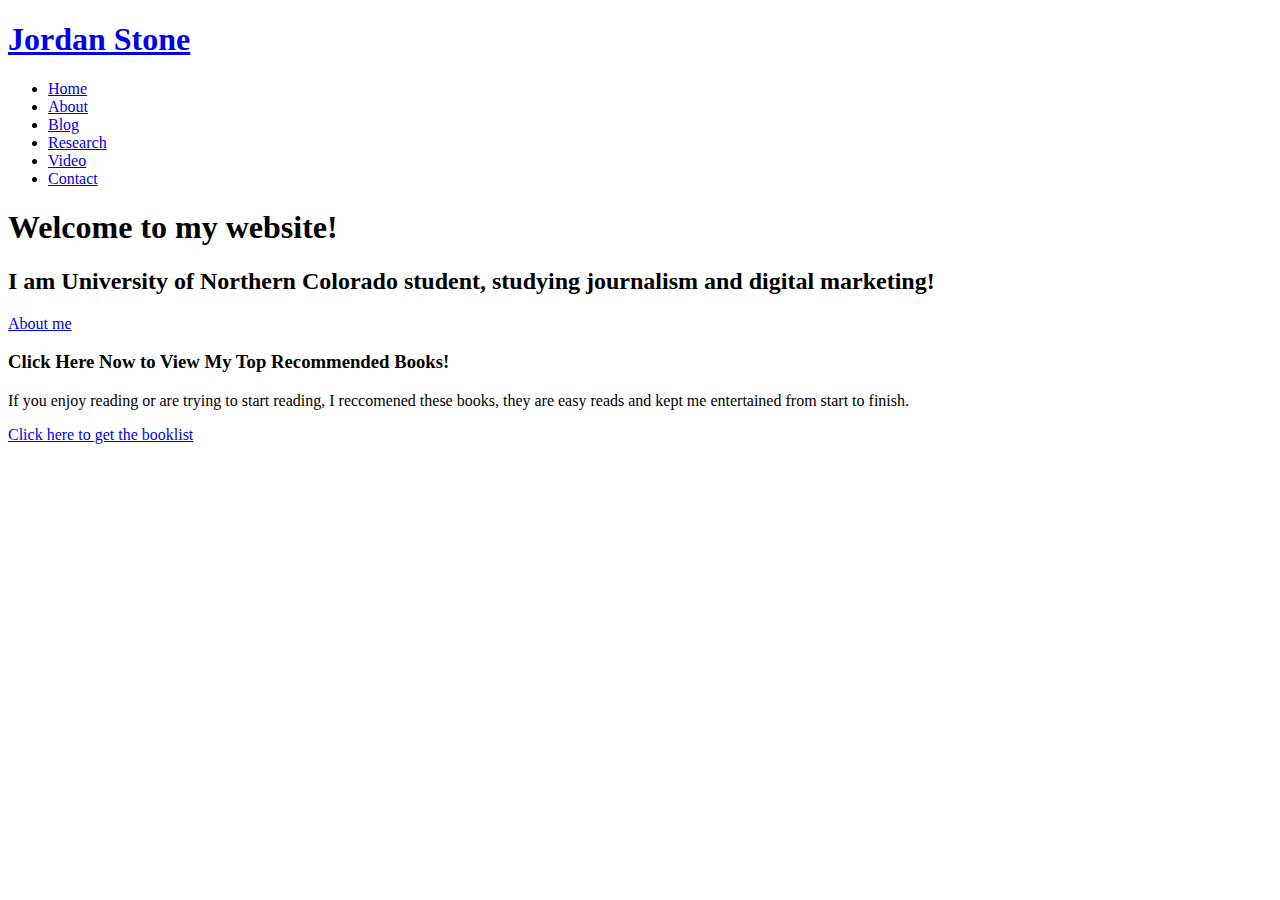
==== index.html @ b7fa1c41 "Update index.html" ====
<!DOCTYPE html>
<html lang="en">

<head> <!-- contents of the head element are not displayed on the page. Instead it contains metadata about the page -->
  <meta charset="utf-8">
  <meta content="width=device-width, initial-scale=1.0" name="viewport">

  <title>Jordan Stone</title>
  <meta name="description" content="This is the website of Daniel Brannon. He is an Associate Professor of Marketing at the University of Northern Colorado">
  <meta name="keywords" content="jordan stone, marketing, northern colorado, journalism, student, digital marketing" >

  <!-- Favicons -->
  <link href="assets/img/cat-favicon.png" rel="icon"> <!-- replaced original favicon with cat-->
  <link href="assets/img/apple-touch-icon.png" rel="apple-touch-icon"> <!-- not sure what this one is for-->

  <!-- Google Fonts -->
  <link href="https://fonts.googleapis.com/css?family=Open+Sans:300,300i,400,400i,700,700i|Poppins:300,400,500,700" rel="stylesheet">

  <!-- Vendor CSS Files -->
  <link href="assets/vendor/aos/aos.css" rel="stylesheet">
  <link href="assets/vendor/bootstrap/css/bootstrap.min.css" rel="stylesheet">
  <link href="assets/vendor/bootstrap-icons/bootstrap-icons.css" rel="stylesheet">
  <link href="assets/vendor/boxicons/css/boxicons.min.css" rel="stylesheet">
  <link href="assets/vendor/glightbox/css/glightbox.min.css" rel="stylesheet">
  <link href="assets/vendor/swiper/swiper-bundle.min.css" rel="stylesheet">

  <!-- Template Main CSS File -->
  <link href="assets/css/style.css" rel="stylesheet">

</head>

<body> <!-- the body element contains the content of the webpage TEST123-->

  <!-- ======= Header ======= --> <!-- header element represents introductory content such as navigation aids and some heading elements-->
  <header id="header" class="fixed-top d-flex align-items-center header-transparent"> 
    <div class="container d-flex justify-content-between align-items-center"> <!-- div tag defines a section in the HTML document--used as a container for HTML elements--can be styled with CSS -->

      <div id="logo">
        <h1><a href="index.html">Jordan Stone</a></h1> <!-- use this to place your name at the top right of the page -->
      </div>

      <nav id="navbar" class="navbar"> <!-- this section provides nagitation links -->
        <ul>
          <li><a class="nav-link scrollto active" href="#hero">Home</a></li> <!-- call to CSS class for navigation formatting -->
          <li><a class="nav-link scrollto" href="about.html">About</a></li>
          <li><a class="nav-link scrollto" href="blog.html">Blog</a></li>
          <li><a class="nav-link scrollto " href="research1.html">Research</a></li>
          <li><a class="nav-link scrollto" href="video.html">Video</a></li>
          <li><a class="nav-link scrollto" href="contact.html">Contact</a></li>
        </ul>
        <i class="bi bi-list mobile-nav-toggle"></i>
      </nav><!-- .navbar -->
    </div>
  </header><!-- End Header -->

  <!-- ======= Hero Section ======= --> <!-- section element is a generic standalone section of the document -->
  <section id="hero"> <!-- this section is formatting the top fold of the page and setting the background image with a call to hero-container class in CSS sheet -->
    <div class="hero-container" data-aos="zoom-in" data-aos-delay="100">
      <h1>Welcome to my website!</h1> <!-- Font style sizes etc are set in the hero section of the CSS sheet -->
      <h2>I am University of Northern Colorado student, studying journalism and digital marketing!</h2>
      <a href="about.html" class="btn-get-started">About me</a> <!-- this sets button font on the top fold -->
    </div>
  </section><!-- End Hero Section -->

  <main id="main">

    <!-- ======= Call To Action Section ======= -->
    <section id="call-to-action">
      <div class="container">
        <div class="row" data-aos="zoom-in">
          <div class="col-lg-9 text-center text-lg-start">
            <h3 class="cta-title">Click Here Now to View My Top Recommended Books!</h3>
            <p class="cta-text"> If you enjoy reading or are trying to start reading, I reccomened these books, they are easy reads and kept me entertained from start to finish. </p>
          </div>
          <div class="col-lg-3 cta-btn-container text-center">
            <a class="cta-btn align-middle" href="blog.html">Click here to get the booklist</a>
          </div>
        </div>

      </div>
    </section><!-- End Call To Action Section -->

  </main><!-- End #main -->

  <a href="#" class="back-to-top d-flex align-items-center justify-content-center"><i class="bi bi-arrow-up-short"></i></a>

  <!-- Vendor JS Files -->
  <script src="assets/vendor/purecounter/purecounter.js"></script>
  <script src="assets/vendor/aos/aos.js"></script>
  <script src="assets/vendor/bootstrap/js/bootstrap.bundle.min.js"></script>
  <script src="assets/vendor/glightbox/js/glightbox.min.js"></script>
  <script src="assets/vendor/isotope-layout/isotope.pkgd.min.js"></script>
  <script src="assets/vendor/swiper/swiper-bundle.min.js"></script>
  <script src="assets/vendor/php-email-form/validate.js"></script>

  <!-- Template Main JS File -->
  <script src="assets/js/main.js"></script>

</body>

</html>
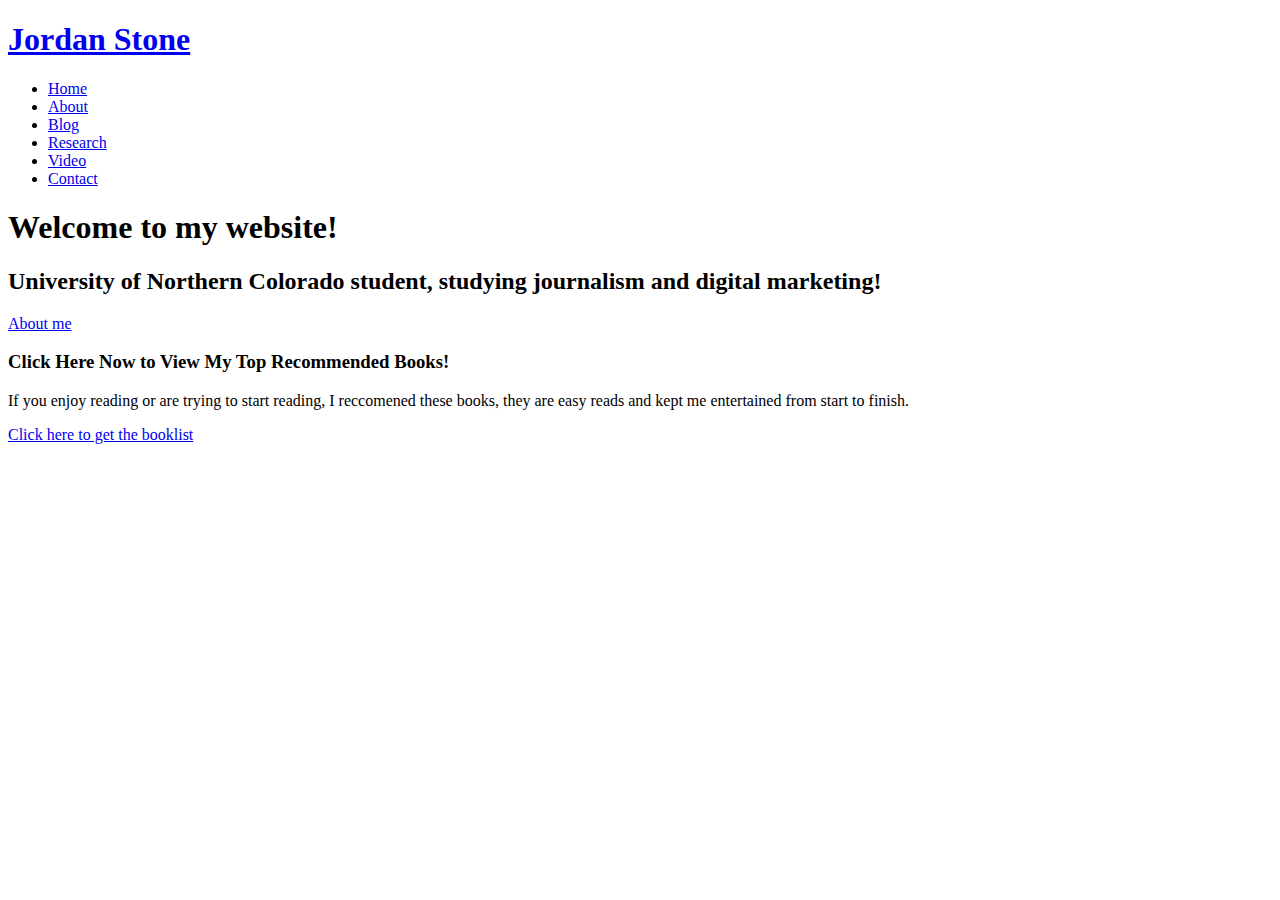
==== commit 0f5c5824: "Update index.html" ====
--- a/index.html
+++ b/index.html
@@ -6,7 +6,7 @@
   <meta content="width=device-width, initial-scale=1.0" name="viewport">
 
   <title>Jordan Stone</title>
-  <meta name="description" content="This is the website of Daniel Brannon. He is an Associate Professor of Marketing at the University of Northern Colorado">
+  <meta name="description" content="This is the website of Jordan Stone. She is a student at the University of Northern Colorado">
   <meta name="keywords" content="jordan stone, marketing, northern colorado, journalism, student, digital marketing" >
 
   <!-- Favicons -->
@@ -57,7 +57,7 @@
   <section id="hero"> <!-- this section is formatting the top fold of the page and setting the background image with a call to hero-container class in CSS sheet -->
     <div class="hero-container" data-aos="zoom-in" data-aos-delay="100">
       <h1>Welcome to my website!</h1> <!-- Font style sizes etc are set in the hero section of the CSS sheet -->
-      <h2>I am University of Northern Colorado student, studying journalism and digital marketing!</h2>
+      <h2>University of Northern Colorado student, studying journalism and digital marketing!</h2>
       <a href="about.html" class="btn-get-started">About me</a> <!-- this sets button font on the top fold -->
     </div>
   </section><!-- End Hero Section -->
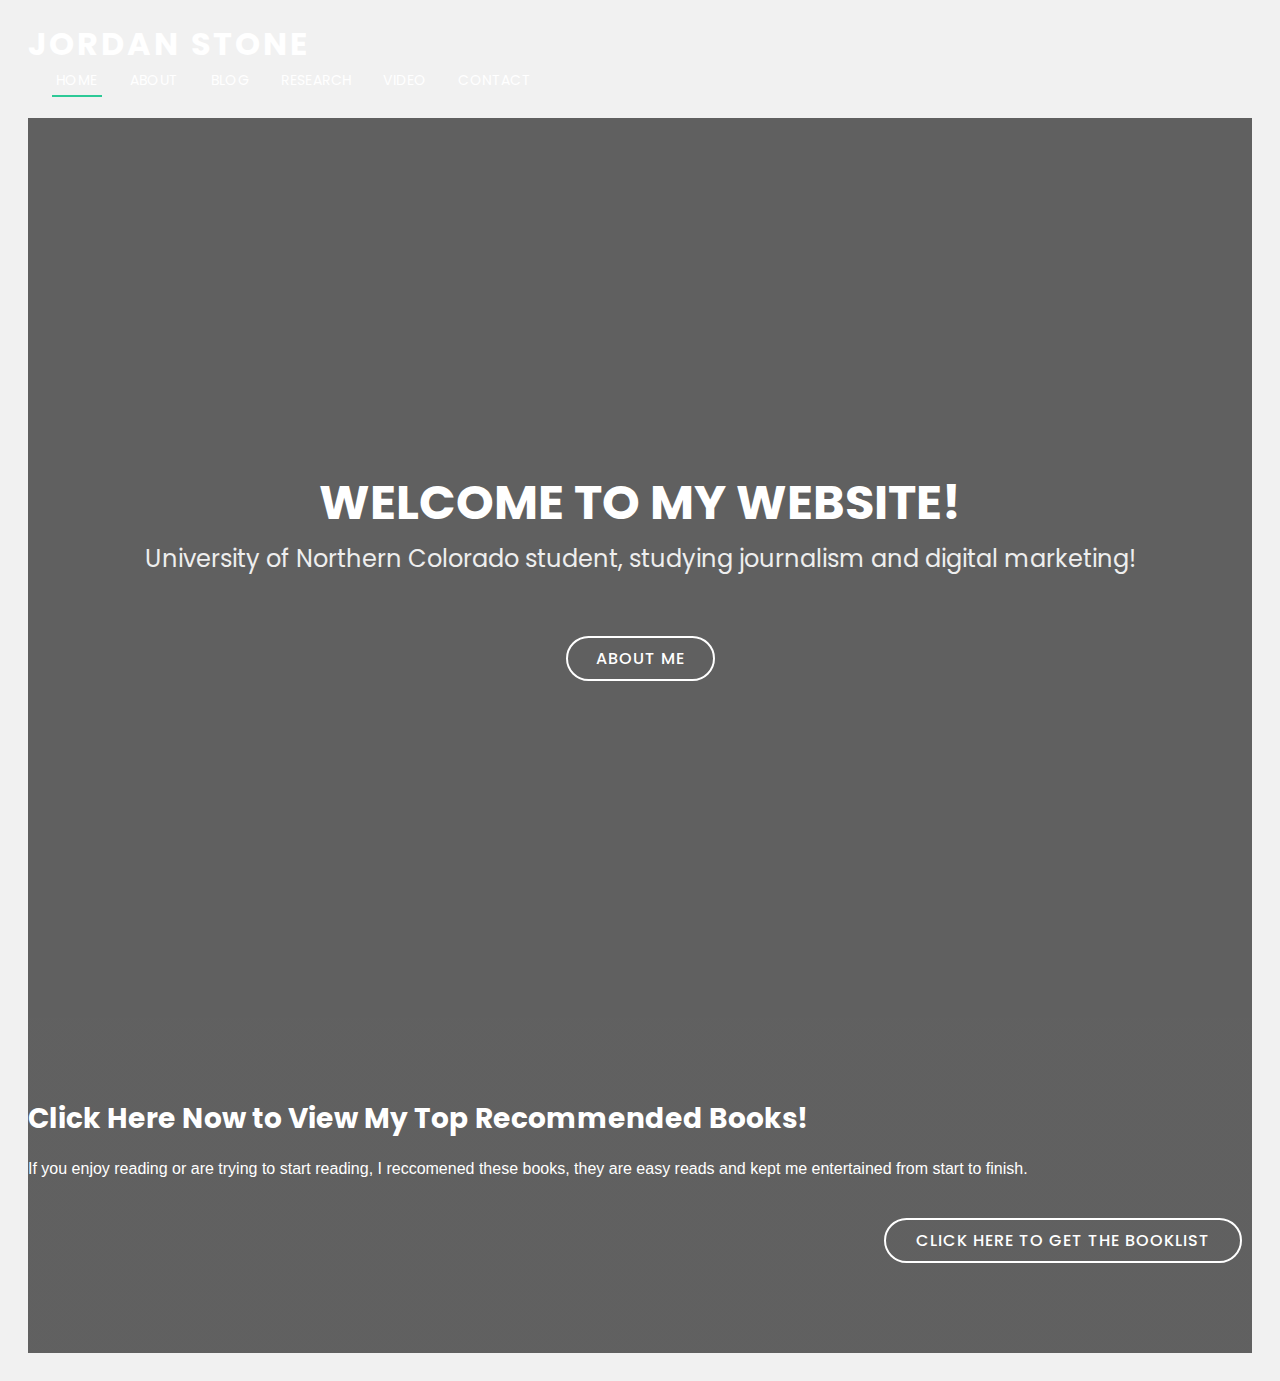
==== commit 08ac54a3: "Index Code" ====
--- a/index.html
+++ b/index.html
@@ -4,7 +4,13 @@
 <head> <!-- contents of the head element are not displayed on the page. Instead it contains metadata about the page -->
   <meta charset="utf-8">
   <meta content="width=device-width, initial-scale=1.0" name="viewport">
-
+<!-- Google Tag Manager -->
+<script>(function(w,d,s,l,i){w[l]=w[l]||[];w[l].push({'gtm.start':
+  new Date().getTime(),event:'gtm.js'});var f=d.getElementsByTagName(s)[0],
+  j=d.createElement(s),dl=l!='dataLayer'?'&l='+l:'';j.async=true;j.src=
+  'https://www.googletagmanager.com/gtm.js?id='+i+dl;f.parentNode.insertBefore(j,f);
+  })(window,document,'script','dataLayer','GTM-NF3WMVLT');</script>
+  <!-- End Google Tag Manager -->
   <title>Jordan Stone</title>
   <meta name="description" content="This is the website of Jordan Stone. She is a student at the University of Northern Colorado">
   <meta name="keywords" content="jordan stone, marketing, northern colorado, journalism, student, digital marketing" >
@@ -95,7 +101,10 @@
 
   <!-- Template Main JS File -->
   <script src="assets/js/main.js"></script>
-
+<!-- Google Tag Manager (noscript) -->
+<noscript><iframe src="https://www.googletagmanager.com/ns.html?id=GTM-NF3WMVLT"
+  height="0" width="0" style="display:none;visibility:hidden"></iframe></noscript>
+  <!-- End Google Tag Manager (noscript) -->
 </body>
 
 </html>
--- a/assets/css/style.css
+++ b/assets/css/style.css
@@ -0,0 +1,1028 @@
+/**
+* Template Name: Regna - v4.7.0
+* Template URL: https://bootstrapmade.com/regna-bootstrap-onepage-template/
+* Author: BootstrapMade.com
+* License: https://bootstrapmade.com/license/
+*/
+
+/*--------------------------------------------------------------
+# General
+--------------------------------------------------------------*/
+body {
+  background: #fff;
+  color: #666666;
+  font-family: "Open Sans", sans-serif;
+}
+
+a {
+  color: #2dc997;
+  text-decoration: none;
+}
+
+a:hover, a:active, a:focus {
+  color: #2dca98;
+  outline: none;
+  text-decoration: none;
+}
+
+p {
+  padding: 0;
+  margin: 0 0 30px 0;
+}
+
+h1, h2, h3, h4, h5, h6 {
+  font-family: "Poppins", sans-serif;
+  font-weight: 400;
+  margin: 0 0 20px 0;
+  padding: 0;
+}
+
+/*--------------------------------------------------------------
+# Back to top button
+--------------------------------------------------------------*/
+.back-to-top {
+  position: fixed;
+  visibility: hidden;
+  opacity: 0;
+  right: 15px;
+  bottom: 15px;
+  z-index: 996;
+  background: #2dc997;
+  width: 40px;
+  height: 40px;
+  border-radius: 4px;
+  transition: all 0.4s;
+}
+.back-to-top i {
+  font-size: 28px;
+  color: #fff;
+  line-height: 0;
+}
+.back-to-top:hover {
+  background: #49d6a9;
+  color: #fff;
+}
+.back-to-top.active {
+  visibility: visible;
+  opacity: 1;
+}
+
+/*--------------------------------------------------------------
+# Disable AOS delay on mobile
+--------------------------------------------------------------*/
+@media screen and (max-width: 768px) {
+  [data-aos-delay] {
+    transition-delay: 0 !important;
+  }
+}
+/*--------------------------------------------------------------
+# Header
+--------------------------------------------------------------*/
+#header {
+  height: 90px;
+  transition: all 0.5s;
+  z-index: 997;
+  background: rgba(52, 59, 64, 0.9);
+}
+#header #logo h1 {
+  font-size: 32px;
+  margin: 0;
+  line-height: 1;
+  font-family: "Poppins", sans-serif;
+  font-weight: 700;
+  letter-spacing: 3px;
+  text-transform: uppercase;
+}
+#header #logo h1 a, #header #logo h1 a:hover {
+  color: #fff;
+}
+#header #logo img {
+  padding: 0;
+  margin: 0;
+}
+#header.header-transparent {
+  background: transparent;
+}
+#header.header-scrolled {
+  background: rgba(52, 59, 64, 0.9);
+  height: 70px;
+  transition: all 0.5s;
+}
+
+.scrolled-offset {
+  margin-top: 70px;
+}
+
+/*--------------------------------------------------------------
+# Navigation Menu
+--------------------------------------------------------------*/
+/**
+* Desktop Navigation 
+*/
+.navbar {
+  padding: 0;
+}
+.navbar ul {
+  margin: 0;
+  padding: 0;
+  display: flex;
+  list-style: none;
+  align-items: center;
+}
+.navbar li {
+  position: relative;
+}
+.navbar > ul > li {
+  white-space: nowrap;
+  padding: 10px 0 10px 24px;
+}
+.navbar a, .navbar a:focus {
+  display: flex;
+  align-items: center;
+  justify-content: space-between;
+  font-family: "Poppins", sans-serif;
+  color: #fff;
+  font-size: 14px;
+  padding: 0 4px;
+  white-space: nowrap;
+  transition: 0.3s;
+  letter-spacing: 0.4px;
+  position: relative;
+  text-transform: uppercase;
+}
+.navbar a i, .navbar a:focus i {
+  font-size: 12px;
+  line-height: 0;
+  margin-left: 5px;
+}
+.navbar > ul > li > a:before {
+  content: "";
+  position: absolute;
+  width: 100%;
+  height: 2px;
+  bottom: -6px;
+  left: 0;
+  background-color: #2dc997;
+  visibility: hidden;
+  transform: scaleX(0);
+  transition: all 0.3s ease-in-out 0s;
+}
+.navbar a:hover:before, .navbar li:hover > a:before, .navbar .active:before {
+  visibility: visible;
+  transform: scaleX(1);
+}
+.navbar a:hover, .navbar .active, .navbar .active:focus, .navbar li:hover > a {
+  color: #fff;
+}
+.navbar .dropdown ul {
+  display: block;
+  position: absolute;
+  left: 24px;
+  top: calc(100% + 30px);
+  margin: 0;
+  padding: 10px 0;
+  z-index: 99;
+  opacity: 0;
+  visibility: hidden;
+  background: #fff;
+  box-shadow: 0px 0px 30px rgba(127, 137, 161, 0.25);
+  transition: 0.3s;
+}
+.navbar .dropdown ul li {
+  min-width: 200px;
+}
+.navbar .dropdown ul a {
+  padding: 10px 20px;
+  font-size: 14px;
+  text-transform: none;
+  color: #666666;
+}
+.navbar .dropdown ul a i {
+  font-size: 12px;
+}
+.navbar .dropdown ul a:hover, .navbar .dropdown ul .active:hover, .navbar .dropdown ul li:hover > a {
+  color: #2dc997;
+}
+.navbar .dropdown:hover > ul {
+  opacity: 1;
+  top: 100%;
+  visibility: visible;
+}
+.navbar .dropdown .dropdown ul {
+  top: 0;
+  left: calc(100% - 30px);
+  visibility: hidden;
+}
+.navbar .dropdown .dropdown:hover > ul {
+  opacity: 1;
+  top: 0;
+  left: 100%;
+  visibility: visible;
+}
+@media (max-width: 1366px) {
+  .navbar .dropdown .dropdown ul {
+    left: -90%;
+  }
+  .navbar .dropdown .dropdown:hover > ul {
+    left: -100%;
+  }
+}
+
+/**
+* Mobile Navigation 
+*/
+.mobile-nav-toggle {
+  color: #fff;
+  font-size: 28px;
+  cursor: pointer;
+  display: none;
+  line-height: 0;
+  transition: 0.5s;
+}
+
+@media (max-width: 991px) {
+  .mobile-nav-toggle {
+    display: block;
+  }
+
+  .navbar ul {
+    display: none;
+  }
+}
+.navbar-mobile {
+  position: fixed;
+  overflow: hidden;
+  top: 0;
+  right: 0;
+  left: 0;
+  bottom: 0;
+  background: rgba(77, 77, 77, 0.9);
+  transition: 0.3s;
+  z-index: 999;
+}
+.navbar-mobile .mobile-nav-toggle {
+  position: absolute;
+  top: 15px;
+  right: 15px;
+}
+.navbar-mobile ul {
+  display: block;
+  position: absolute;
+  top: 55px;
+  right: 15px;
+  bottom: 15px;
+  left: 15px;
+  padding: 10px 0;
+  background-color: #fff;
+  overflow-y: auto;
+  transition: 0.3s;
+}
+.navbar-mobile > ul > li {
+  padding: 0;
+}
+.navbar-mobile a:hover:before, .navbar-mobile li:hover > a:before, .navbar-mobile .active:before {
+  visibility: hidden;
+}
+.navbar-mobile a, .navbar-mobile a:focus {
+  padding: 10px 20px;
+  font-size: 15px;
+  color: #666666;
+}
+.navbar-mobile a:hover, .navbar-mobile .active, .navbar-mobile li:hover > a {
+  color: #2dc997;
+}
+.navbar-mobile .getstarted, .navbar-mobile .getstarted:focus {
+  margin: 15px;
+}
+.navbar-mobile .dropdown ul {
+  position: static;
+  display: none;
+  margin: 10px 20px;
+  padding: 10px 0;
+  z-index: 99;
+  opacity: 1;
+  visibility: visible;
+  background: #fff;
+  box-shadow: 0px 0px 30px rgba(127, 137, 161, 0.25);
+}
+.navbar-mobile .dropdown ul li {
+  min-width: 200px;
+}
+.navbar-mobile .dropdown ul a {
+  padding: 10px 20px;
+}
+.navbar-mobile .dropdown ul a i {
+  font-size: 12px;
+}
+.navbar-mobile .dropdown ul a:hover, .navbar-mobile .dropdown ul .active:hover, .navbar-mobile .dropdown ul li:hover > a {
+  color: #2dc997;
+}
+.navbar-mobile .dropdown > .dropdown-active {
+  display: block;
+}
+
+/*--------------------------------------------------------------
+# Hero Section
+--------------------------------------------------------------*/
+#hero {
+  width: 100%;
+  height: 100vh;
+  background: url(../img/hero-bg.jpg) top center;
+  background-size: cover;
+  position: relative;
+}
+@media (min-width: 1024px) {
+  #hero {
+    background-attachment: fixed;
+  }
+}
+#hero:before {
+  content: "";
+  background: rgba(0, 0, 0, 0.6);
+  position: absolute;
+  bottom: 0;
+  top: 0;
+  left: 0;
+  right: 0;
+}
+#hero .hero-container {
+  position: absolute;
+  bottom: 0;
+  top: 0;
+  left: 0;
+  right: 0;
+  display: flex;
+  justify-content: center;
+  align-items: center;
+  flex-direction: column;
+  text-align: center;
+}
+#hero h1 {
+  margin: 30px 0 10px 0;
+  font-size: 48px;
+  font-weight: 700;
+  line-height: 56px;
+  text-transform: uppercase;
+  color: #fff;
+}
+@media (max-width: 768px) {
+  #hero h1 {
+    font-size: 28px;
+    line-height: 36px;
+  }
+}
+#hero h2 {
+  color: #eee;
+  margin-bottom: 50px;
+  font-size: 24px;
+}
+@media (max-width: 768px) {
+  #hero h2 {
+    font-size: 18px;
+    line-height: 24px;
+    margin-bottom: 30px;
+  }
+}
+#hero .btn-get-started {
+  font-family: "Poppins", sans-serif;
+  text-transform: uppercase;
+  font-weight: 500;
+  font-size: 16px;
+  letter-spacing: 1px;
+  display: inline-block;
+  padding: 8px 28px;
+  border-radius: 50px;
+  transition: 0.5s;
+  margin: 10px;
+  border: 2px solid #fff;
+  color: #fff;
+}
+#hero .btn-get-started:hover {
+  background: #2dc997;
+  border: 2px solid #2dc997;
+}
+
+/*--------------------------------------------------------------
+# Sections
+--------------------------------------------------------------*/
+section {
+  overflow: hidden;
+}
+
+/* Sections Header
+--------------------------------*/
+.section-header .section-title {
+  font-size: 32px;
+  color: #111;
+  text-transform: uppercase;
+  text-align: center;
+  font-weight: 700;
+  margin-bottom: 5px;
+}
+.section-header .section-description {
+  text-align: center;
+  padding-bottom: 40px;
+  color: #999;
+}
+
+/*--------------------------------------------------------------
+# Breadcrumbs
+--------------------------------------------------------------*/
+.breadcrumbs {
+  padding: 20px 0;
+  background-color: whitesmoke;
+  min-height: 40px;
+  margin-top: 92px;
+}
+.breadcrumbs h2 {
+  font-size: 24px;
+  font-weight: 300;
+  margin: 0;
+}
+@media (max-width: 992px) {
+  .breadcrumbs h2 {
+    margin: 0 0 10px 0;
+  }
+}
+.breadcrumbs ol {
+  display: flex;
+  flex-wrap: wrap;
+  list-style: none;
+  padding: 0;
+  margin: 0;
+  font-size: 14px;
+}
+.breadcrumbs ol li + li {
+  padding-left: 10px;
+}
+.breadcrumbs ol li + li::before {
+  display: inline-block;
+  padding-right: 10px;
+  color: #6c757d;
+  content: "/";
+}
+@media (max-width: 768px) {
+  .breadcrumbs .d-flex {
+    display: block !important;
+  }
+  .breadcrumbs ol {
+    display: block;
+  }
+  .breadcrumbs ol li {
+    display: inline-block;
+  }
+}
+
+/* A Few Words About Me Section
+--------------------------------*/
+#about {
+  background: #fff;
+  padding: 80px 0;
+}
+#about .about-container .background {
+  min-height: 1200px;
+  background: url(https://github.com/jordanstone1/simplesite/blob/main/assets/img/IMG_8974.jpeg?raw=true) center top no-repeat; /* this sets the image and properties on the about page */
+  margin-bottom: 0px;
+}
+#about .about-container .content {
+  background: #fff;
+}
+#about .about-container .title {
+  color: #333;
+  font-weight: 700;
+  font-size: 32px;
+}
+@media (max-width: 768px) {
+  #about .about-container .title {
+    padding-top: 15px;
+  }
+}
+#about .about-container p {
+  line-height: 26px;
+}
+#about .about-container p:last-child {
+  margin-bottom: 0;
+}
+#about .about-container .icon-box {
+  background: #fff;
+  background-size: cover;
+  padding: 0 0 30px 0;
+}
+#about .about-container .icon-box .icon {
+  float: left;
+  background: #fff;
+  width: 64px;
+  height: 64px;
+  display: flex;
+  justify-content: center;
+  align-items: center;
+  flex-direction: column;
+  text-align: center;
+  border-radius: 50%;
+  border: 2px solid #2dc997;
+}
+#about .about-container .icon-box .icon i {
+  color: #2dc997;
+  font-size: 24px;
+  line-height: 0;
+}
+#about .about-container .icon-box .title {
+  margin-left: 80px;
+  font-weight: 500;
+  margin-bottom: 5px;
+  font-size: 18px;
+  text-transform: uppercase;
+}
+#about .about-container .icon-box .title a {
+  color: #111;
+}
+#about .about-container .icon-box .description {
+  margin-left: 80px;
+  line-height: 24px;
+  font-size: 14px;
+}
+
+/* Blog Section
+--------------------------------*/
+body {
+  font-family: Arial;
+  padding: 20px;
+  background: #f1f1f1;
+}
+
+/* Header/Blog Title */
+.header {
+  padding: 30px;
+  font-size: 40px;
+  text-align: center;
+  background: white;
+}
+
+/* Create two unequal columns that floats next to each other */
+/* Left column */
+.leftcolumn {
+  float: left;
+  width: 75%;
+}
+
+/* Right column */
+.rightcolumn {
+  float: right;
+  width: 25%;
+  padding-left: 20px;
+}
+
+/* Blog image */
+.blogimg {
+  background-color: rgb(253, 250, 250);
+  width: 70%;
+  padding: 1px;
+}
+
+/* Add a card effect for articles */
+.card {
+  background-color: rgb(250, 248, 248);
+  padding: 20px;
+  margin-top: 20px;
+}
+
+/* Clear floats after the columns */
+.row:after {
+  content: "";
+  display: table;
+  clear: both;
+}
+
+/* Services Section
+--------------------------------*/
+#services {
+  background: #fff;
+  background-size: cover;
+  padding: 80px 0 60px 0;
+}
+#services .box {
+  padding: 50px 20px;
+  margin-bottom: 50px;
+  text-align: center;
+  border: 1px solid #e6e6e6;
+  height: 200px;
+  position: relative;
+  background: #fafafa;
+}
+#services .icon {
+  position: absolute;
+  top: -36px;
+  left: calc(50% - 36px);
+  transition: 0.2s;
+  border-radius: 50%;
+  border: 6px solid #fff;
+  display: flex;
+  justify-content: center;
+  align-items: center;
+  flex-direction: column;
+  text-align: center;
+  width: 72px;
+  height: 72px;
+  background: #2dc997;
+}
+#services .icon a {
+  display: inline-block;
+}
+#services .icon i {
+  color: #fff;
+  font-size: 24px;
+  line-height: 0;
+}
+#services .box:hover .icon {
+  background: #fff;
+  border: 2px solid #2dc997;
+}
+#services .box:hover .icon i {
+  color: #2dc997;
+}
+#services .box:hover .icon a {
+  color: #2dc997;
+}
+#services .title {
+  font-weight: 700;
+  font-size: 18px;
+  margin-bottom: 15px;
+  text-transform: uppercase;
+}
+#services .title a {
+  color: #111;
+}
+#services .description {
+  font-size: 14px;
+  line-height: 24px;
+}
+
+/* Call To Action Section
+--------------------------------*/
+#call-to-action {
+  background: linear-gradient(rgba(0, 0, 0, 0.6), rgba(0, 0, 0, 0.6)), url(../img/call-to-action-bg.jpg) fixed center center;
+  background-size: cover;
+  padding: 80px 0;
+}
+@media (max-width: 1024px) {
+  #call-to-action {
+    background-attachment: scroll;
+  }
+}
+#call-to-action .cta-title {
+  color: #fff;
+  font-size: 28px;
+  font-weight: 700;
+}
+#call-to-action .cta-text {
+  color: #fff;
+}
+@media (min-width: 769px) {
+  #call-to-action .cta-btn-container {
+    display: flex;
+    align-items: center;
+    justify-content: flex-end;
+  }
+}
+#call-to-action .cta-btn {
+  font-family: "Poppins", sans-serif;
+  text-transform: uppercase;
+  font-weight: 500;
+  font-size: 16px;
+  letter-spacing: 1px;
+  display: inline-block;
+  padding: 8px 30px;
+  border-radius: 50px;
+  transition: 0.5s;
+  margin: 10px;
+  border: 2px solid #fff;
+  color: #fff;
+}
+#call-to-action .cta-btn:hover {
+  background: #2dc997;
+  border: 2px solid #2dc997;
+}
+
+/* Research Portfolio Section
+--------------------------------*/
+#portfolio {
+  background: #f7f7f7;
+  padding: 80px 0;
+}
+#portfolio #portfolio-flters {
+  padding: 0;
+  margin: 0 auto 25px auto;
+  list-style: none;
+  text-align: center;
+  border-radius: 50px;
+}
+#portfolio #portfolio-flters li {
+  cursor: pointer;
+  display: inline-block;
+  padding: 12px 18px 14px 18px;
+  font-size: 14px;
+  font-weight: 500;
+  line-height: 1;
+  color: #666666;
+  margin: 0 5px 10px 5px;
+  transition: all ease-in-out 0.3s;
+  background: white;
+  border-radius: 4px;
+}
+#portfolio #portfolio-flters li:hover, #portfolio #portfolio-flters li.filter-active {
+  color: #fff;
+  background: #2dc997;
+}
+#portfolio #portfolio-flters li:last-child {
+  margin-right: 0;
+}
+#portfolio .portfolio-item {
+  margin-bottom: 30px;
+  overflow: hidden;
+}
+#portfolio .portfolio-item img {
+  position: relative;
+  top: 0;
+  transition: all 0.6s cubic-bezier(0.645, 0.045, 0.355, 1);
+}
+#portfolio .portfolio-item .portfolio-info {
+  opacity: 0;
+  position: absolute;
+  left: 12px;
+  right: 12px;
+  bottom: -50px;
+  z-index: 3;
+  transition: all ease-in-out 0.3s;
+  background: #2dc997;
+  padding: 15px 20px;
+}
+#portfolio .portfolio-item .portfolio-info h4 {
+  font-size: 18px;
+  color: #fff;
+  font-weight: 600;
+}
+#portfolio .portfolio-item .portfolio-info p {
+  color: #fff;
+  font-size: 14px;
+  margin-bottom: 0;
+}
+#portfolio .portfolio-item .portfolio-info .preview-link, #portfolio .portfolio-item .portfolio-info .details-link {
+  position: absolute;
+  right: 50px;
+  font-size: 24px;
+  top: calc(50% - 18px);
+  color: white;
+  transition: ease-in-out 0.3s;
+}
+#portfolio .portfolio-item .portfolio-info .preview-link:hover, #portfolio .portfolio-item .portfolio-info .details-link:hover {
+  color: #a4ebd4;
+}
+#portfolio .portfolio-item .portfolio-info .details-link {
+  right: 15px;
+}
+#portfolio .portfolio-item:hover img {
+  top: -30px;
+}
+#portfolio .portfolio-item:hover .portfolio-info {
+  opacity: 1;
+  bottom: 0;
+}
+
+/*--------------------------------------------------------------
+# Research Portfolio Details
+--------------------------------------------------------------*/
+.portfolio-details {
+  padding-top: 40px;
+}
+.portfolio-details .portfolio-details-slider img {
+  width: 100%;
+}
+.portfolio-details .portfolio-details-slider .swiper-pagination {
+  margin-top: 20px;
+  position: relative;
+}
+.portfolio-details .portfolio-details-slider .swiper-pagination .swiper-pagination-bullet {
+  width: 12px;
+  height: 12px;
+  background-color: #fff;
+  opacity: 1;
+  border: 1px solid #2dc997;
+}
+.portfolio-details .portfolio-details-slider .swiper-pagination .swiper-pagination-bullet-active {
+  background-color: #2dc997;
+}
+.portfolio-details .portfolio-info {
+  padding: 30px;
+  box-shadow: 0px 0 30px rgba(102, 102, 102, 0.08);
+}
+.portfolio-details .portfolio-info h3 {
+  font-size: 22px;
+  font-weight: 700;
+  margin-bottom: 20px;
+  padding-bottom: 20px;
+  border-bottom: 1px solid #eee;
+}
+.portfolio-details .portfolio-info ul {
+  list-style: none;
+  padding: 0;
+  font-size: 15px;
+}
+.portfolio-details .portfolio-info ul li + li {
+  margin-top: 10px;
+}
+.portfolio-details .portfolio-description {
+  padding-top: 30px;
+}
+.portfolio-details .portfolio-description h2 {
+  font-size: 26px;
+  font-weight: 700;
+  margin-bottom: 20px;
+}
+.portfolio-details .portfolio-description p {
+  padding: 0;
+}
+
+/* MX Lab Section
+--------------------------------*/
+#team {
+  background: #fff;
+  padding: 80px 0 60px 0;
+}
+#team .member {
+  text-align: center;
+  margin-bottom: 20px;
+}
+#team .member .pic {
+  margin-bottom: 15px;
+  overflow: hidden;
+  height: 260px;
+}
+#team .member .pic img {
+  max-width: 100%;
+}
+#team .member h4 {
+  font-weight: 700;
+  margin-bottom: 2px;
+  font-size: 18px;
+}
+#team .member span {
+  font-style: italic;
+  display: block;
+  font-size: 13px;
+}
+#team .member .social {
+  margin-top: 15px;
+}
+#team .member .social a {
+  color: #b3b3b3;
+}
+#team .member .social a:hover {
+  color: #2dc997;
+}
+#team .member .social i {
+  font-size: 18px;
+  margin: 0 2px;
+}
+
+/* Contact Section
+--------------------------------*/
+#contact {
+  background: #f7f7f7;
+  padding: 80px 0 40px 0;
+}
+#contact #google-map {
+  height: 300px;
+  margin-bottom: 20px;
+}
+#contact .info {
+  color: #333333;
+}
+#contact .info i {
+  font-size: 32px;
+  color: #2dc997;
+  float: left;
+  line-height: 0;
+}
+#contact .info p {
+  padding: 0 0 10px 50px;
+  margin-bottom: 20px;
+  line-height: 22px;
+  font-size: 14px;
+}
+#contact .info .email p {
+  padding-top: 5px;
+}
+#contact .social-links {
+  padding: 20px 0;
+}
+#contact .social-links a {
+  font-size: 18px;
+  background: #333;
+  color: #fff;
+  line-height: 1;
+  border-radius: 50%;
+  text-align: center;
+  width: 36px;
+  height: 36px;
+  transition: 0.3s;
+  display: inline-flex;
+  align-items: center;
+  justify-content: center;
+}
+#contact .social-links a i {
+  line-height: 0;
+}
+#contact .social-links a:hover {
+  background: #2dc997;
+  color: #fff;
+}
+#contact .php-email-form .error-message {
+  display: none;
+  color: #fff;
+  background: #ed3c0d;
+  text-align: left;
+  padding: 15px;
+  font-weight: 600;
+}
+#contact .php-email-form .error-message br + br {
+  margin-top: 25px;
+}
+#contact .php-email-form .sent-message {
+  display: none;
+  color: #fff;
+  background: #18d26e;
+  text-align: center;
+  padding: 15px;
+  font-weight: 600;
+}
+#contact .php-email-form .loading {
+  display: none;
+  background: #fff;
+  text-align: center;
+  padding: 15px;
+}
+#contact .php-email-form .loading:before {
+  content: "";
+  display: inline-block;
+  border-radius: 50%;
+  width: 24px;
+  height: 24px;
+  margin: 0 10px -6px 0;
+  border: 3px solid #18d26e;
+  border-top-color: #eee;
+  -webkit-animation: animate-loading 1s linear infinite;
+  animation: animate-loading 1s linear infinite;
+}
+#contact .php-email-form input, #contact .php-email-form textarea {
+  border-radius: 0;
+  box-shadow: none;
+  font-size: 14px;
+}
+#contact .php-email-form input::focus, #contact .php-email-form textarea::focus {
+  background-color: #2dc997;
+}
+#contact .php-email-form button[type=submit] {
+  background: #2dc997;
+  border: 0;
+  padding: 10px 24px;
+  color: #fff;
+  transition: 0.4s;
+}
+#contact .php-email-form button[type=submit]:hover {
+  background: #51d8ad;
+}
+@-webkit-keyframes animate-loading {
+  0% {
+    transform: rotate(0deg);
+  }
+  100% {
+    transform: rotate(360deg);
+  }
+}
+@keyframes animate-loading {
+  0% {
+    transform: rotate(0deg);
+  }
+  100% {
+    transform: rotate(360deg);
+  }
+}
+
+/*--------------------------------------------------------------
+# Footer
+--------------------------------------------------------------*/
+#footer {
+  background: #343b40;
+  padding: 30px 0;
+  color: #fff;
+  font-size: 14px;
+}
+#footer .copyright {
+  text-align: center;
+}
+#footer .credits {
+  padding-top: 10px;
+  text-align: center;
+  font-size: 13px;
+  color: #ccc;
+}